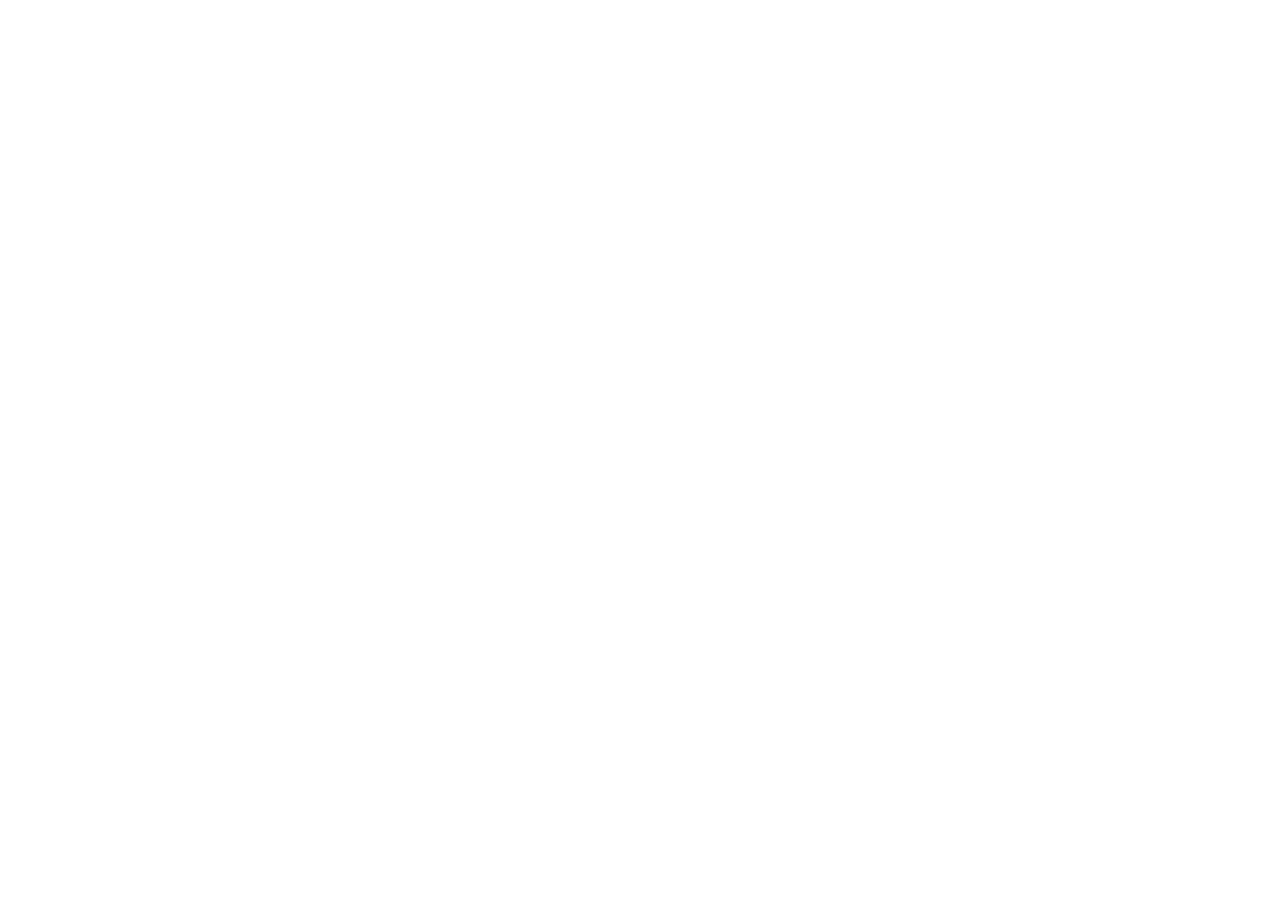
==== youth.html @ 8499ad72 "Added html for youth" ====
<!DOCTYPE html>
<html lang="en">
<head>
    <meta charset="UTF-8">
    <meta name="viewport" content="width=device-width, initial-scale=1.0">
    <title>Youth</title>
    <link rel="stylesheet" href="youth.css">
</head>
<body>
    
</body>
</html>
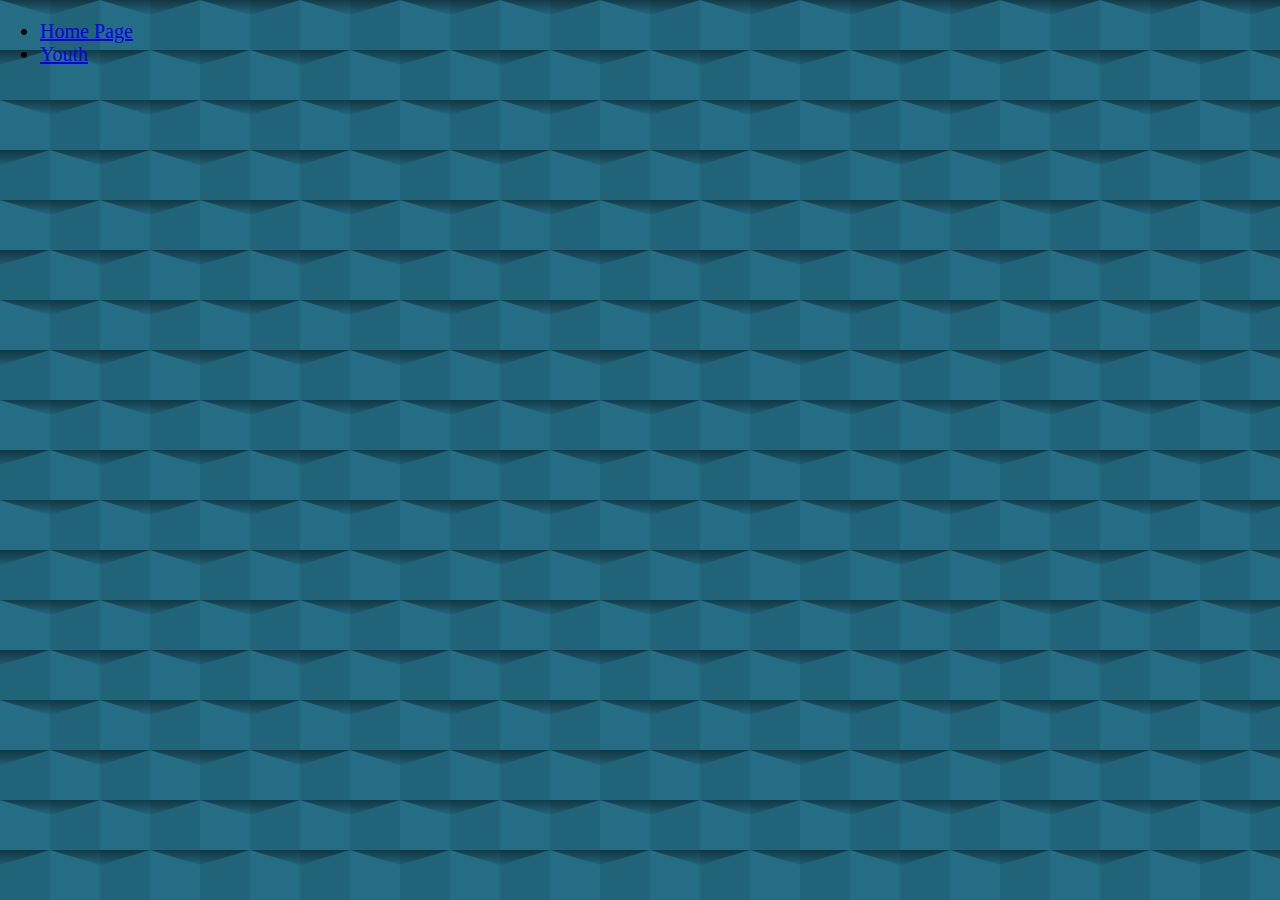
==== commit 4c1aab8d: "Added the youth page" ====
--- a/youth.html
+++ b/youth.html
@@ -7,6 +7,11 @@
     <link rel="stylesheet" href="youth.css">
 </head>
 <body>
-    
+    <nav>
+        <ul>
+            <li><a href="index.html">Home Page</a></li>
+            <li><a href="youth.html">Youth</a></li>
+        </ul>
+    </nav>
 </body>
 </html>--- a/youth.css
+++ b/youth.css
@@ -0,0 +1,18 @@
+html, body{
+    margin: 0;
+    padding: 0;
+}
+
+html{
+    font-size: 20px;
+
+    background-color: #246d85;
+    background-image: url("data:image/svg+xml,%3Csvg xmlns='http://www.w3.org/2000/svg' width='100' height='100' viewBox='0 0 200 200'%3E%3Cdefs%3E%3ClinearGradient id='a' gradientUnits='userSpaceOnUse' x1='100' y1='33' x2='100' y2='-3'%3E%3Cstop offset='0' stop-color='%23000' stop-opacity='0'/%3E%3Cstop offset='1' stop-color='%23000' stop-opacity='1'/%3E%3C/linearGradient%3E%3ClinearGradient id='b' gradientUnits='userSpaceOnUse' x1='100' y1='135' x2='100' y2='97'%3E%3Cstop offset='0' stop-color='%23000' stop-opacity='0'/%3E%3Cstop offset='1' stop-color='%23000' stop-opacity='1'/%3E%3C/linearGradient%3E%3C/defs%3E%3Cg fill='%231f5d71' fill-opacity='0.6'%3E%3Crect x='100' width='100' height='100'/%3E%3Crect y='100' width='100' height='100'/%3E%3C/g%3E%3Cg fill-opacity='0.5'%3E%3Cpolygon fill='url(%23a)' points='100 30 0 0 200 0'/%3E%3Cpolygon fill='url(%23b)' points='100 100 0 130 0 100 200 100 200 130'/%3E%3C/g%3E%3C/svg%3E");
+
+    /* Credit to https://www.svgbackgrounds.com/ */
+}
+
+body{
+    width: 100%;
+    margin: 0 auto;
+}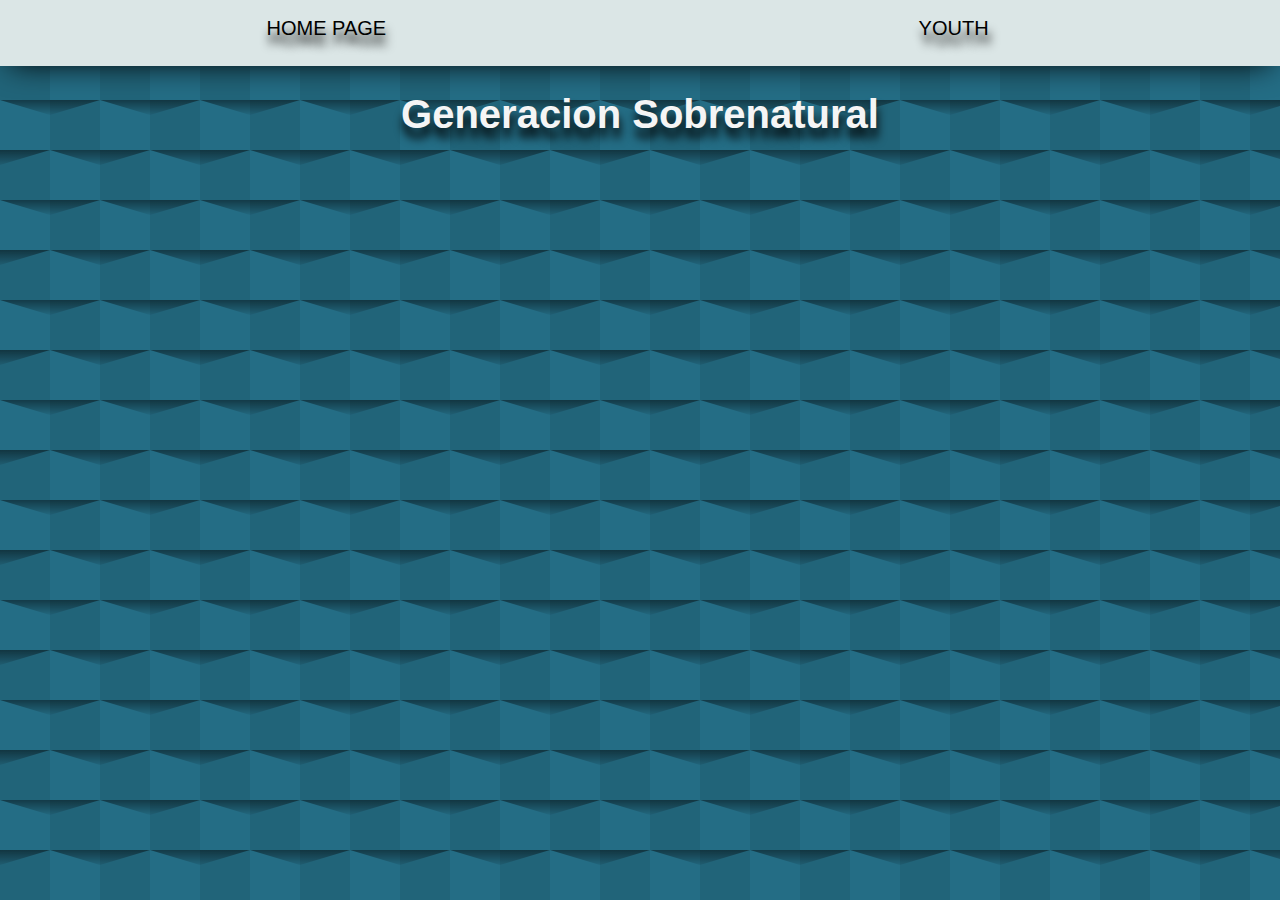
==== commit 3f864515: "Added the header for the youth" ====
--- a/youth.html
+++ b/youth.html
@@ -13,5 +13,8 @@
             <li><a href="youth.html">Youth</a></li>
         </ul>
     </nav>
+    <header>
+        <h1>Generacion Sobrenatural</h1>
+    </header>
 </body>
 </html>--- a/youth.css
+++ b/youth.css
@@ -1,11 +1,13 @@
+/* BASIC WEBSITE LAYOUT */
 html, body{
+    /* Reset Styles */
     margin: 0;
     padding: 0;
 }
 
 html{
-    font-size: 20px;
-
+    font-size: 10px;
+    
     background-color: #246d85;
     background-image: url("data:image/svg+xml,%3Csvg xmlns='http://www.w3.org/2000/svg' width='100' height='100' viewBox='0 0 200 200'%3E%3Cdefs%3E%3ClinearGradient id='a' gradientUnits='userSpaceOnUse' x1='100' y1='33' x2='100' y2='-3'%3E%3Cstop offset='0' stop-color='%23000' stop-opacity='0'/%3E%3Cstop offset='1' stop-color='%23000' stop-opacity='1'/%3E%3C/linearGradient%3E%3ClinearGradient id='b' gradientUnits='userSpaceOnUse' x1='100' y1='135' x2='100' y2='97'%3E%3Cstop offset='0' stop-color='%23000' stop-opacity='0'/%3E%3Cstop offset='1' stop-color='%23000' stop-opacity='1'/%3E%3C/linearGradient%3E%3C/defs%3E%3Cg fill='%231f5d71' fill-opacity='0.6'%3E%3Crect x='100' width='100' height='100'/%3E%3Crect y='100' width='100' height='100'/%3E%3C/g%3E%3Cg fill-opacity='0.5'%3E%3Cpolygon fill='url(%23a)' points='100 30 0 0 200 0'/%3E%3Cpolygon fill='url(%23b)' points='100 100 0 130 0 100 200 100 200 130'/%3E%3C/g%3E%3C/svg%3E");
 
@@ -13,6 +15,140 @@
 }
 
 body{
+    /* Center the body inside the html */
     width: 100%;
     margin: 0 auto;
+}
+
+/* Typography */
+
+h1, h1, h3, h4, h5, h6{
+    /* Default header styles */
+    font-family: 'Helvetica', cursive;
+    color: black;
+}
+
+p, input, li{
+    /* Default text styles */
+    font-family: 'Open Sans Condensed', sans-serif;
+}
+
+h1{
+    font-size: 4rem;
+    text-align: center;
+    color: whitesmoke;
+    text-shadow: 1px 10px 10px black;
+}
+
+h3{
+    text-align: center;
+    font-size: 2.5rem;
+}
+
+h4{
+    font-size: 1.8rem;
+}
+
+p, li{
+    font-size: 1.4rem;
+    line-height: 1.5;
+}
+
+/* Header layout */
+
+nav, article, aside, footer{
+    background-color: whitesmoke;
+    padding: 1%;
+}
+
+nav{
+    height: 40px;
+    background-color: rgb(219, 230, 230);
+    display: flex;
+    margin-bottom: 10px;
+    text-shadow: 2px 10px 10px black;
+    box-shadow: 0 8px 30px -10px black;
+    animation-name: nav;
+    animation-duration: 4s;
+}
+
+nav ul{
+    padding: 0;
+    list-style: none;
+    flex: 2;
+    display: flex;
+    margin: 0;
+
+}
+
+nav li{
+    /* Centered the list items */
+    display: inline;
+    text-align: center;
+    flex: 1;
+}
+
+nav a{
+    display: inline-block;
+    font-size: 2rem;
+    text-transform: uppercase;
+    text-decoration: none;
+    color: black;
+}
+
+nav form{
+    display: flex;
+    flex: 1;
+    align-items: center;
+    height: 100%;
+    padding: 0 2em;
+
+}
+
+input{
+    font-size: 1.6rem;
+    height: 26px;
+}
+input[type="search"]{
+    flex: 3;
+}
+input[type="submit"]{
+    flex: 1;
+    margin-left: 1rem;
+    background: #333;
+    border: 0;
+    color: white;
+}
+
+/* main layout */
+
+main{
+    display: flex;
+}
+
+article{
+    width: 80%;
+    margin: 0 auto;
+    border: black solid 3px;
+    box-shadow: 0 8px 30px -10px black;
+}
+
+footer{
+    height: 10%;
+    margin-top: 200px;
+}
+
+div{
+    position: relative;
+    left: 30px;
+    bottom: 35px;
+  }
+
+@keyframes nav {
+    from {background-color: rgb(40, 109, 155);}
+    to {background-color: rgb(219, 230, 230);}
+}
+
+a:hover{
+    color: whitesmoke;
 }